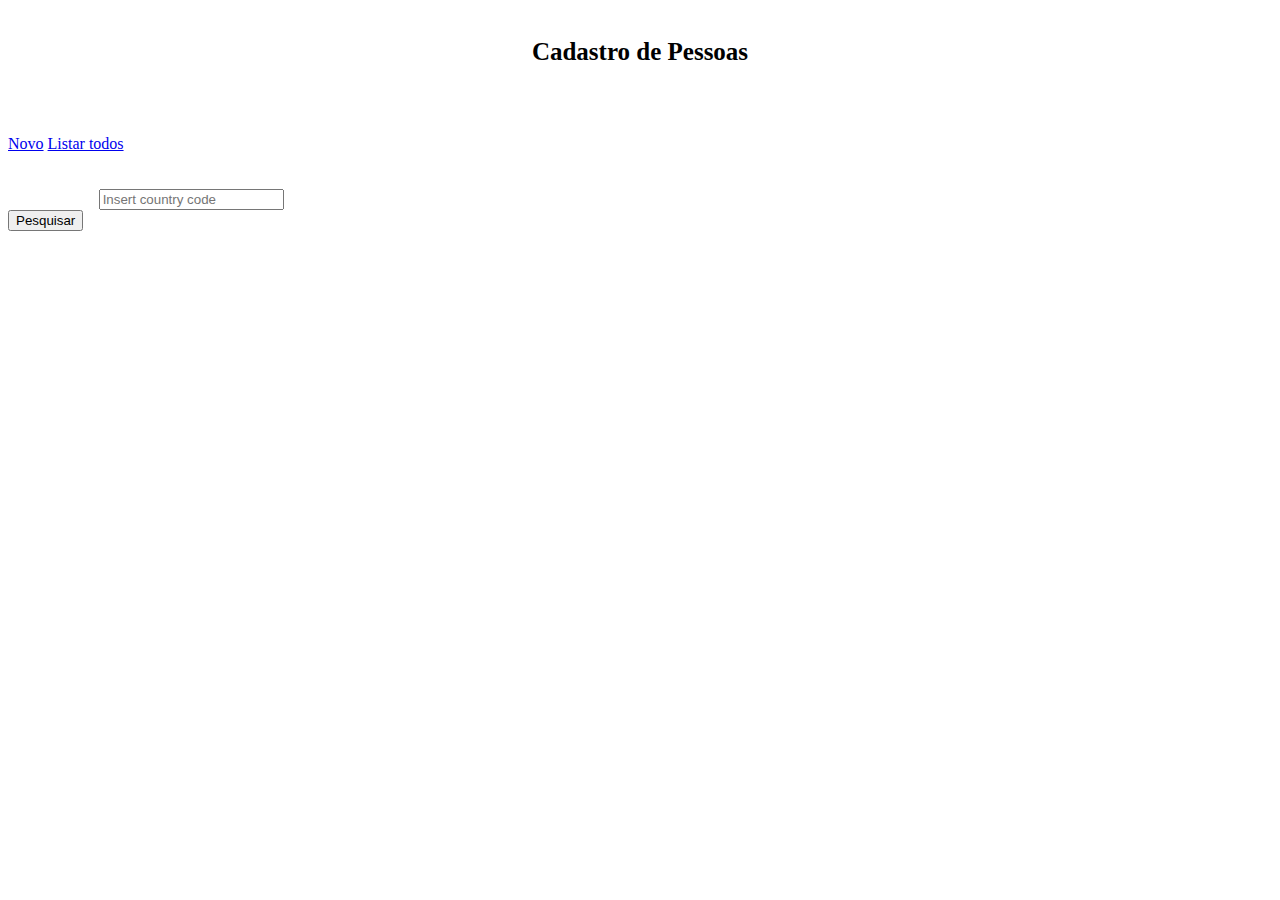
==== target/classes/templates/index.html @ 78cd883e "Data de nascimento, pequenos ajustes, mudanças de controller, repository e service." ====
<!DOCTYPE html>
<html xmlns:th="http://www.thymeleaf.org" xmlns:xsi="http://www.w3.org/2001/XMLSchema-instance"
	  xsi:schemaLocation="http://www.thymeleaf.org
http://www.thymeleaf.org ">

<head>
<meta charset="UTF-8">
<meta http-equiv="x-ua-compatible" content="ie=edge">
<meta name="viewport"
	content="width=device-width, initial-scale=1, shrink-to-fit=no">


<title>Entrar</title>
<link rel="stylesheet"
	href="https://stackpath.bootstrapcdn.com/bootstrap/4.1.3/css/bootstrap.min.css"
	integrity="sha384-MCw98/SFnGE8fJT3GXwEOngsV7Zt27NXFoaoApmYm81iuXoPkFOJwJ8ERdknLPMO"
	crossorigin="anonymous">
<link rel="stylesheet"
	href="https://use.fontawesome.com/releases/v5.4.1/css/all.css"
	integrity="sha384-5sAR7xN1Nv6T6+dT2mhtzEpVJvfS3NScPQTrOxhwjIuvcA67KV2R5Jz6kr4abQsz"
	crossorigin="anonymous">
<link type="text/css" rel="stylesheet" href="/css/main.css" />
</head>

<body>
	<div class="flex-container">

		<h4 style="text-align: center; font-size: 25px; margin-top: 3%;">
				Cadastro de Pessoas</h4>
			<br>
		
			<br>
				<div class="card-body">
					<a class="navbar-brand" href="/pessoas/cadastrar">Novo</a>
					<a class="navbar-brand" href="/pessoas/list">Listar todos</a>
				</div>
				<form class="form=inline" action="#"
				th:action="@{/pessoas/search_cpf}" method="post">
				<br> <br> <label class="col-form-label"
					style="text-align: center; color:white">Country code</label> <input
					style="margin-left: 0%;" class="form-control" type="text"
					name="cpf" required id="id"
					placeholder="Insert country code"><br> <input
					type="submit" class="btn btn-outline-primary my-2 my-sm-0"
					value="Pesquisar" placeholder="cpf" style="text-align: center;">
			</form>
	</div>
</body>
</html>
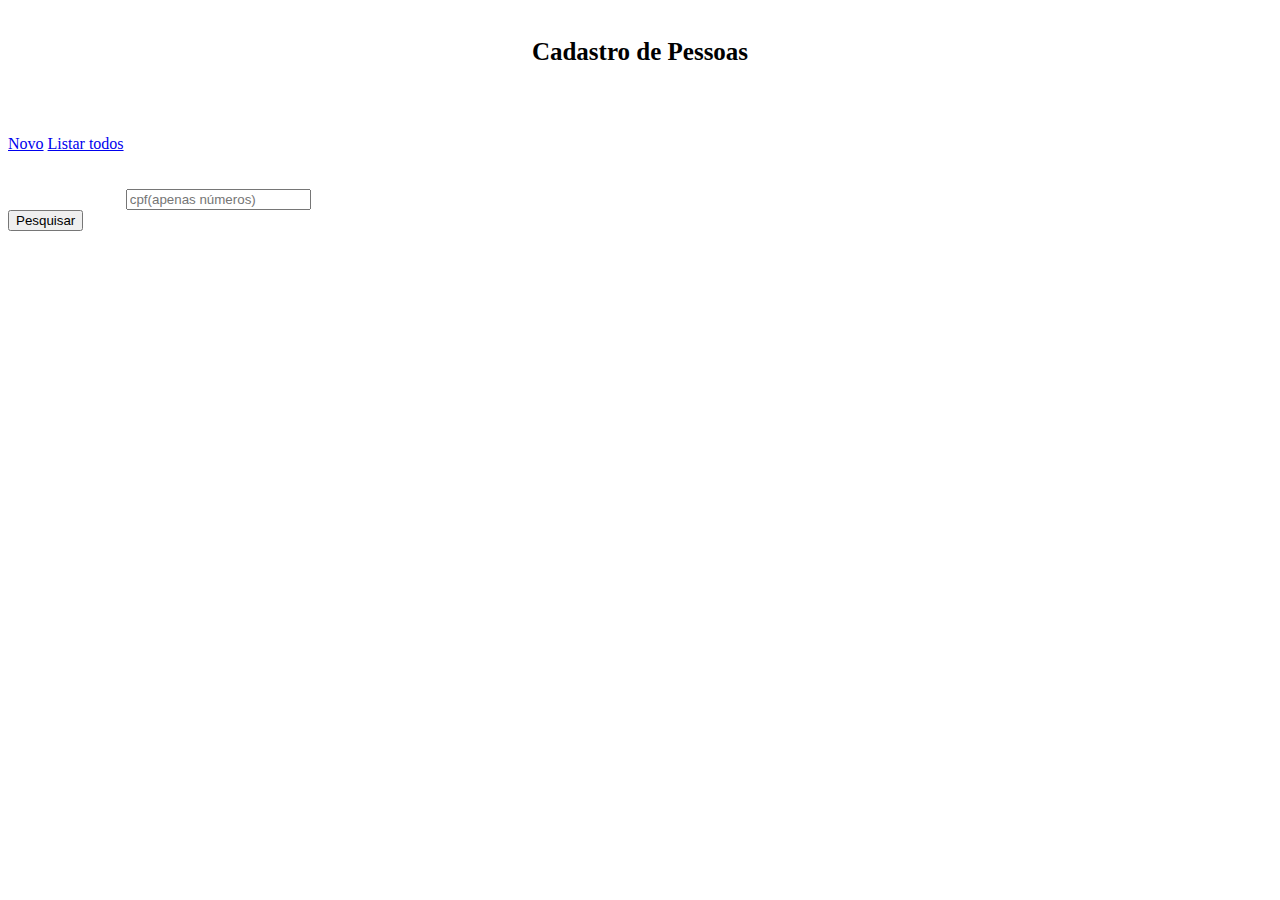
==== commit 0e8daaae: "mudanças e correções" ====
--- a/target/classes/templates/index.html
+++ b/target/classes/templates/index.html
@@ -37,10 +37,10 @@
 				<form class="form=inline" action="#"
 				th:action="@{/pessoas/search_cpf}" method="post">
 				<br> <br> <label class="col-form-label"
-					style="text-align: center; color:white">Country code</label> <input
+					style="text-align: center; color:white">Pesquisa por CPF</label> <input
 					style="margin-left: 0%;" class="form-control" type="text"
-					name="cpf" required id="id"
-					placeholder="Insert country code"><br> <input
+					name="cpf" required id="cpf"
+					placeholder="cpf(apenas números)"><br> <input
 					type="submit" class="btn btn-outline-primary my-2 my-sm-0"
 					value="Pesquisar" placeholder="cpf" style="text-align: center;">
 			</form>
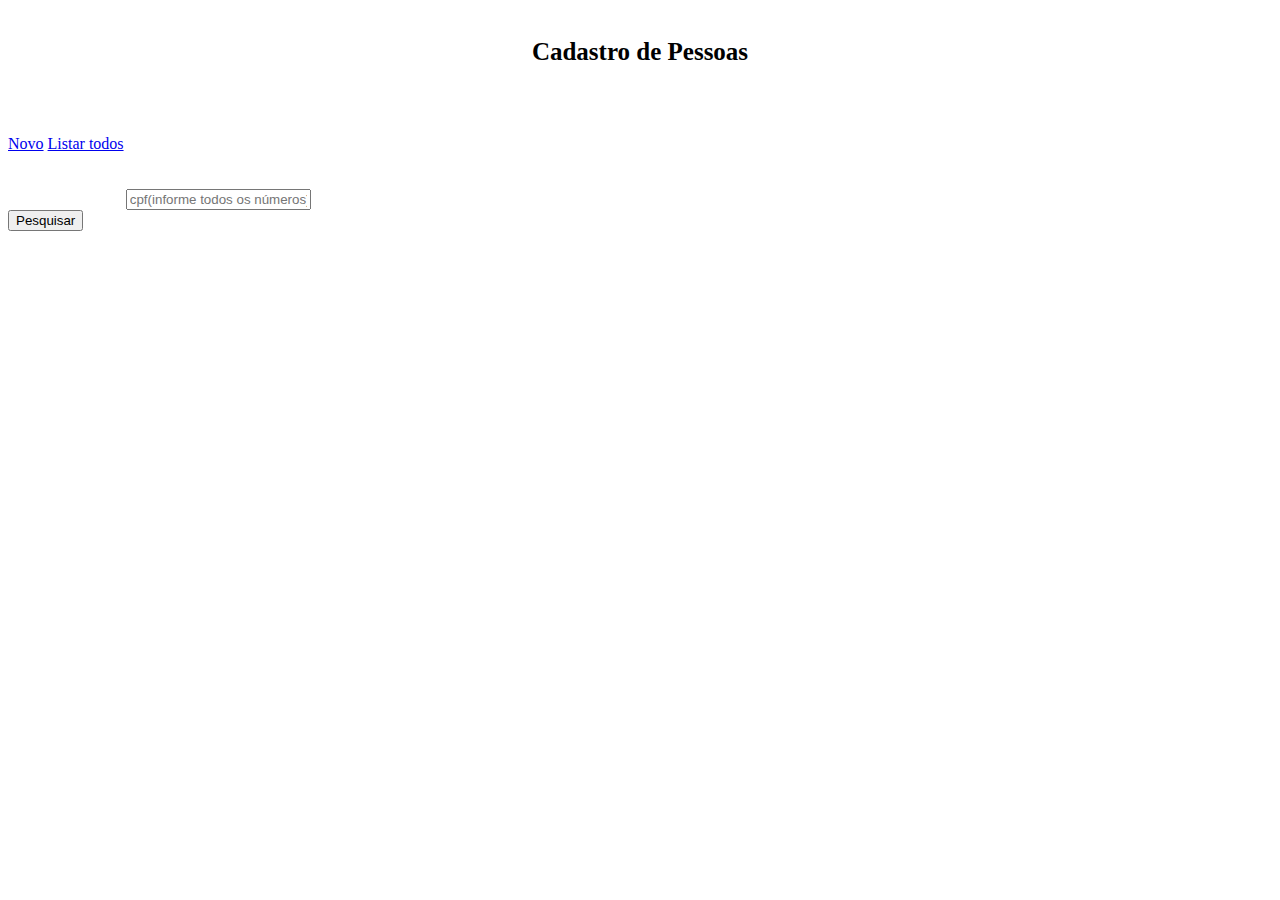
==== commit 085c561c: "CPF: ok" ====
--- a/target/classes/templates/index.html
+++ b/target/classes/templates/index.html
@@ -40,7 +40,7 @@
 					style="text-align: center; color:white">Pesquisa por CPF</label> <input
 					style="margin-left: 0%;" class="form-control" type="text"
 					name="cpf" required id="cpf"
-					placeholder="cpf(apenas números)"><br> <input
+					placeholder="cpf(informe todos os números)"><br> <input
 					type="submit" class="btn btn-outline-primary my-2 my-sm-0"
 					value="Pesquisar" placeholder="cpf" style="text-align: center;">
 			</form>
